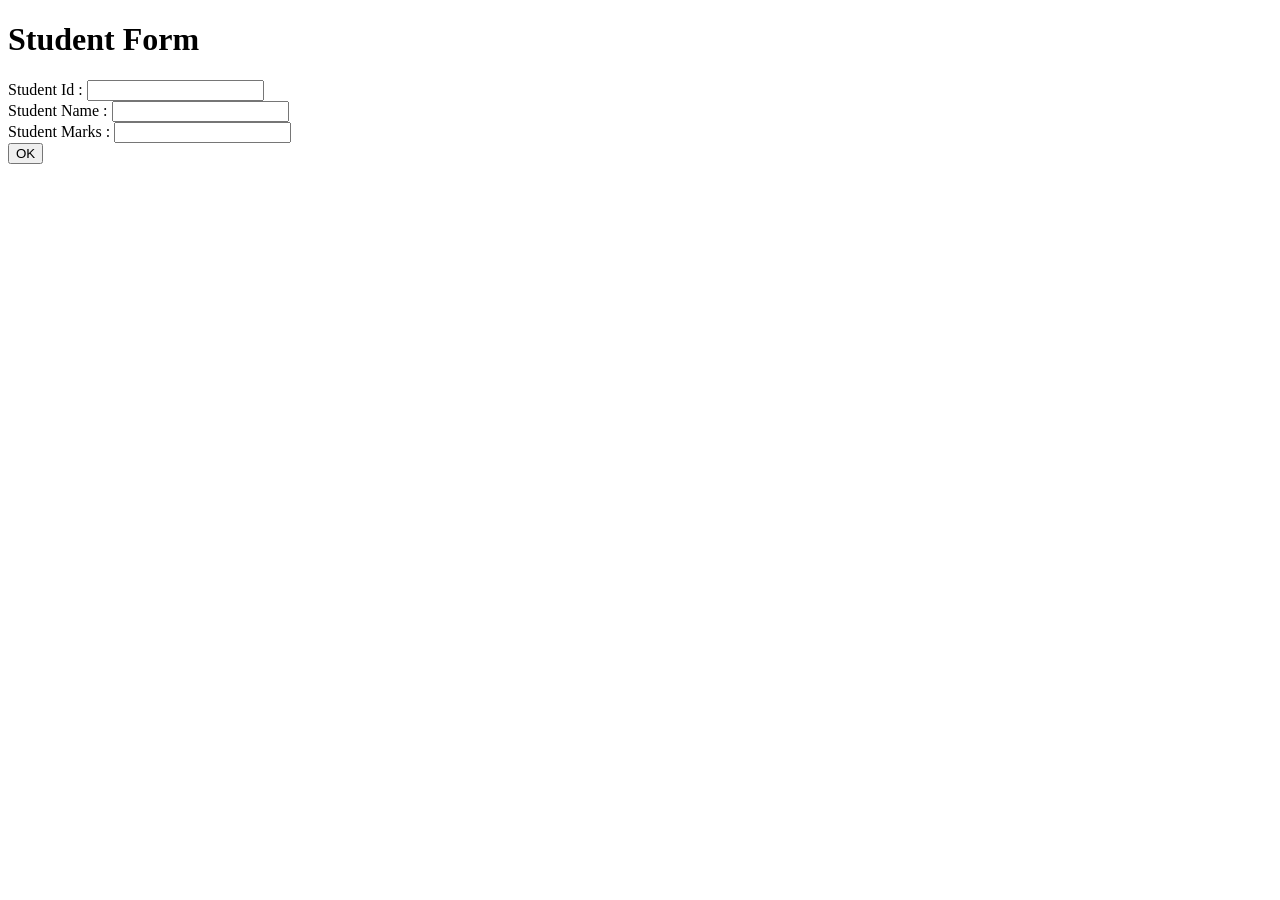
==== StudentDBApp1/src/main/webapp/index.html @ 46973c54 "Student JDBC" ====
<!DOCTYPE html>
<html>
<head>
<meta charset="UTF-8">
<title>Insert title here</title>
</head>
<body>

  <h1> Student Form</h1>

  <form action="add" method="get">
  
  Student Id : <input type="text" name="id"> <br>
  Student Name : <input type="text" name="name"> <br>
  Student Marks : <input type="text" name="marks"> <br>
  
   
   <input type="submit" value="OK">
   
  </form>


</body>
</html>
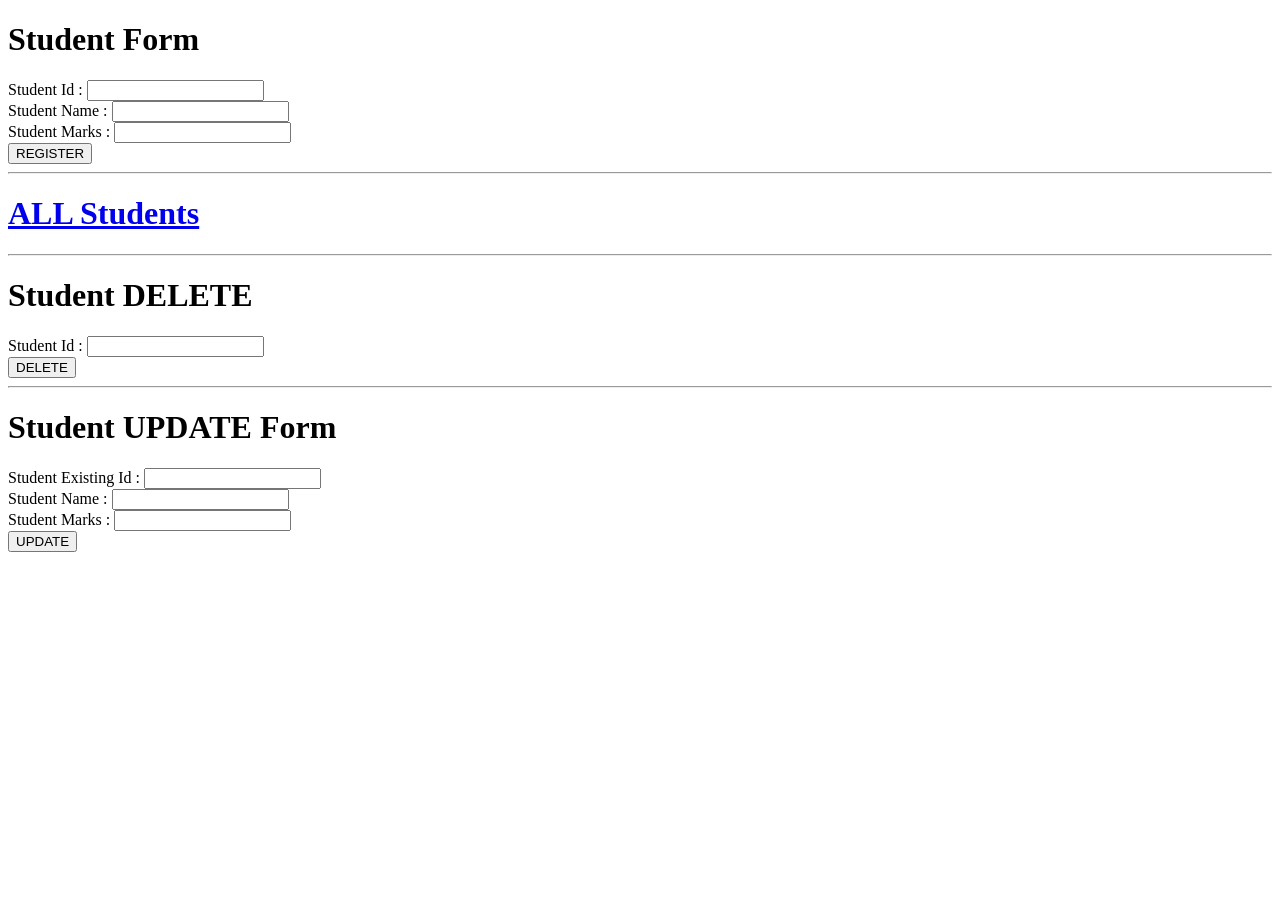
==== commit 8fa4ff80: "Servlet 1st Crup app" ====
--- a/StudentDBApp1/src/main/webapp/index.html
+++ b/StudentDBApp1/src/main/webapp/index.html
@@ -13,12 +13,48 @@
   Student Id : <input type="text" name="id"> <br>
   Student Name : <input type="text" name="name"> <br>
   Student Marks : <input type="text" name="marks"> <br>
+    
+   <input type="submit" value="REGISTER">
+   
+  </form>
+  
+
+   
+  <hr>
+ 
+  <h1><a href="show"> ALL Students </a></h1>
+  
+  <hr>
+  
+  <h1> Student DELETE</h1>
+
+  <form action="delete" method="get">
+  
+  Student Id : <input type="text" name="id"> <br>
   
    
-   <input type="submit" value="OK">
+   <input type="submit" value="DELETE">
    
   </form>
+  
+  <hr>
+  
+  
+  <h1> Student UPDATE Form</h1>
 
+  <form action="update" method="get">
+  
+  Student Existing Id : <input type="text" name="id"> <br>
+  Student Name : <input type="text" name="name"> <br>
+  Student Marks : <input type="text" name="marks"> <br>
+  
+   
+   <input type="submit" value="UPDATE">
+   
+  </form>
+  
+  
+ 
 
 </body>
 </html>
